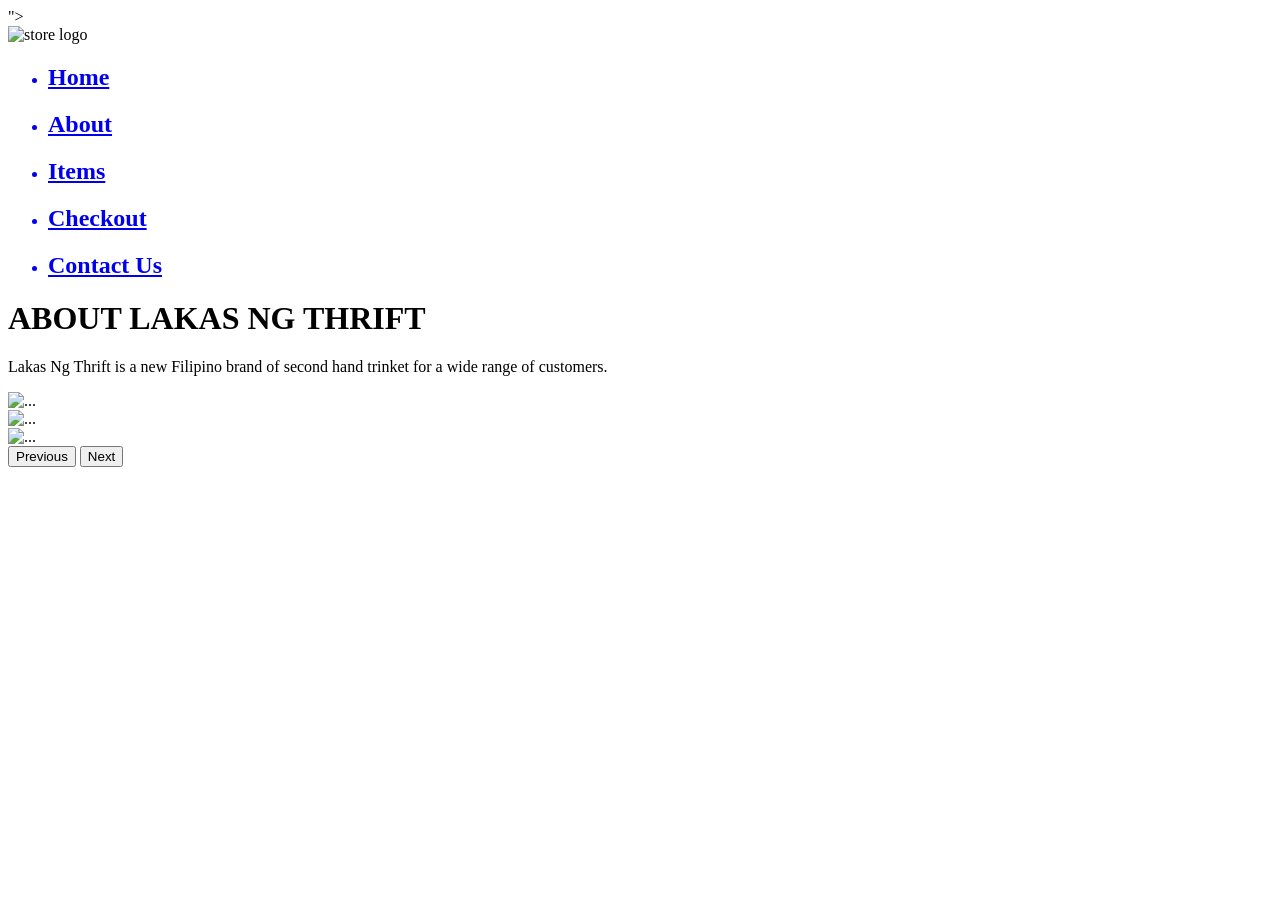
==== about.html @ e2e0c1fa "Create about.html" ====
<!DOCTYPE html>
<html lang="en">
<head>
    <meta charset="UTF-8">
    <meta http-equiv="X-UA-Compatible" content="IE=edge">
    <meta name="viewport" content="width=device-width, initial-scale=1.0">
    <title>Lakas Ng Thrift</title>
    <link rel="stylesheet" href="<!-- JavaScript Bundle with Popper -->
    <link rel="stylesheet" href="<!-- CSS only -->
    <link href="https://cdn.jsdelivr.net/npm/bootstrap@5.1.3/dist/css/bootstrap.min.css" rel="stylesheet" integrity="sha384-1BmE4kWBq78iYhFldvKuhfTAU6auU8tT94WrHftjDbrCEXSU1oBoqyl2QvZ6jIW3" crossorigin="anonymous">">
    <link rel="stylesheet" href="style.css">
</head>
<body>

<header>
    <nav>
        <img class="logo" src="logo.png" alt="store logo">


        <ul>
            <a href="index.html"><li><h2>Home</h2></li></a>
            <a href="about.html"><li><h2>About</h2></li></a>
            <a href="items.html"><li><h2>Items</h2></li></a>
            <a href="checkout.html"><li><h2>Checkout</h2></li></a>
            <a href="contact.html"><li><h2>Contact Us</h2></li></a>
        </ul>
    </nav>
</header>

<main>
    <h1 class="about-title"> ABOUT LAKAS NG THRIFT </h1>
    <p class="text-1"> Lakas Ng Thrift is a new Filipino brand of second hand trinket for a wide range of customers.
    </p>
</main>



</body>

             <!-- 2-->
<div class="container">

    <div class="row">
        
        <div class="col">

        </div>
        <div class="col-sm-6">
            <div id="carouselExampleControls" class="carousel slide" data-bs-ride="carousel">
                <div class="carousel-inner">
                  <div class="carousel-item active">
                    <img src="abt.pic.png" class="d-block w-100" alt="...">
                  </div>
                  <div class="carousel-item">
                    <img src="abt.pic.png" class="d-block w-100" alt="...">
                  </div>
                  <div class="carousel-item">
                    <img src="abt.pic.png" class="d-block w-100" alt="...">
                  </div>
                </div>
                <button class="carousel-control-prev" type="button" data-bs-target="#carouselExampleControls" data-bs-slide="prev">
                  <span class="carousel-control-prev-icon" aria-hidden="true"></span>
                  <span class="visually-hidden">Previous</span>
                </button>
                <button class="carousel-control-next" type="button" data-bs-target="#carouselExampleControls" data-bs-slide="next">
                  <span class="carousel-control-next-icon" aria-hidden="true"></span>
                  <span class="visually-hidden">Next</span>
                </button>
              </div>

        </div>
        <div class="col">

        </div>

    </div>
    
</div>




</html>
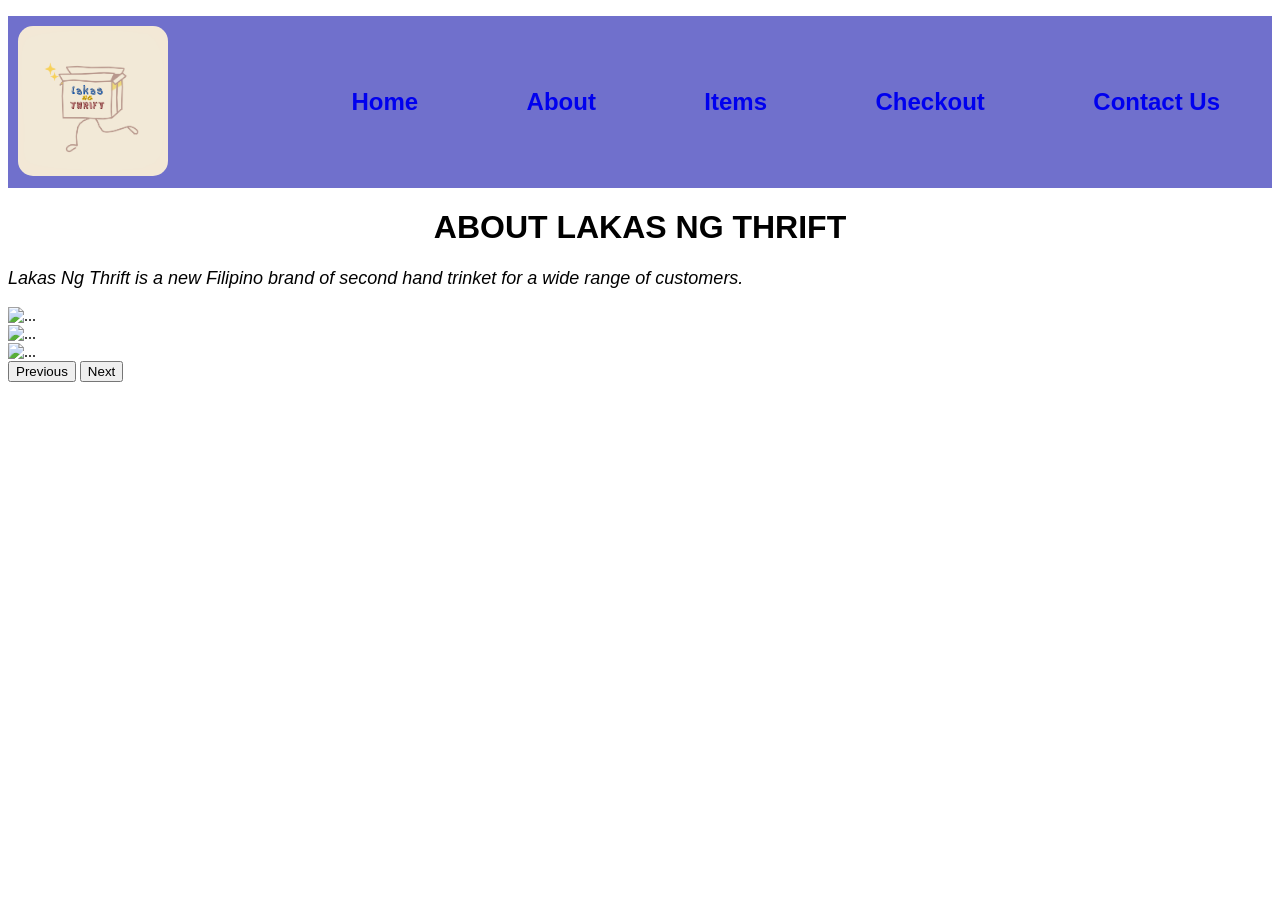
==== commit 22cb9c29: "Update about.html" ====
--- a/about.html
+++ b/about.html
@@ -5,12 +5,11 @@
     <meta http-equiv="X-UA-Compatible" content="IE=edge">
     <meta name="viewport" content="width=device-width, initial-scale=1.0">
     <title>Lakas Ng Thrift</title>
-    <link rel="stylesheet" href="<!-- JavaScript Bundle with Popper -->
-    <link rel="stylesheet" href="<!-- CSS only -->
-    <link href="https://cdn.jsdelivr.net/npm/bootstrap@5.1.3/dist/css/bootstrap.min.css" rel="stylesheet" integrity="sha384-1BmE4kWBq78iYhFldvKuhfTAU6auU8tT94WrHftjDbrCEXSU1oBoqyl2QvZ6jIW3" crossorigin="anonymous">">
     <link rel="stylesheet" href="style.css">
 </head>
 <body>
+
+
 
 <header>
     <nav>
--- a/style.css
+++ b/style.css
@@ -0,0 +1,39 @@
+nav{
+    background-color: rgb(112, 112, 204);
+    text-align: right;
+}
+
+nav a{ 
+    text-decoration: none;
+}
+
+nav ul{
+    list-style: none;
+    font-family: Arial, Helvetica, sans-serif;
+}
+
+nav li{
+    display: inline-block;
+    padding: 52px;
+}
+
+.logo{
+    height: 150px;
+    width: 200x;
+    margin-top: 10px;
+    margin-left: 10px;
+    float: left;
+    border-radius: 10%;
+}
+
+.about-title{
+    text-align: center;
+    font-family: 'Trebuchet MS', 'Lucida Sans Unicode', 'Lucida Grande', 'Lucida Sans', Arial, sans-serif;
+}
+
+
+.text-1{
+    font-style: italic;
+    font-size: large;
+    font-family: 'Lucida Sans', 'Lucida Sans Regular', 'Lucida Grande', 'Lucida Sans Unicode', Geneva, Verdana, sans-serif;
+}
